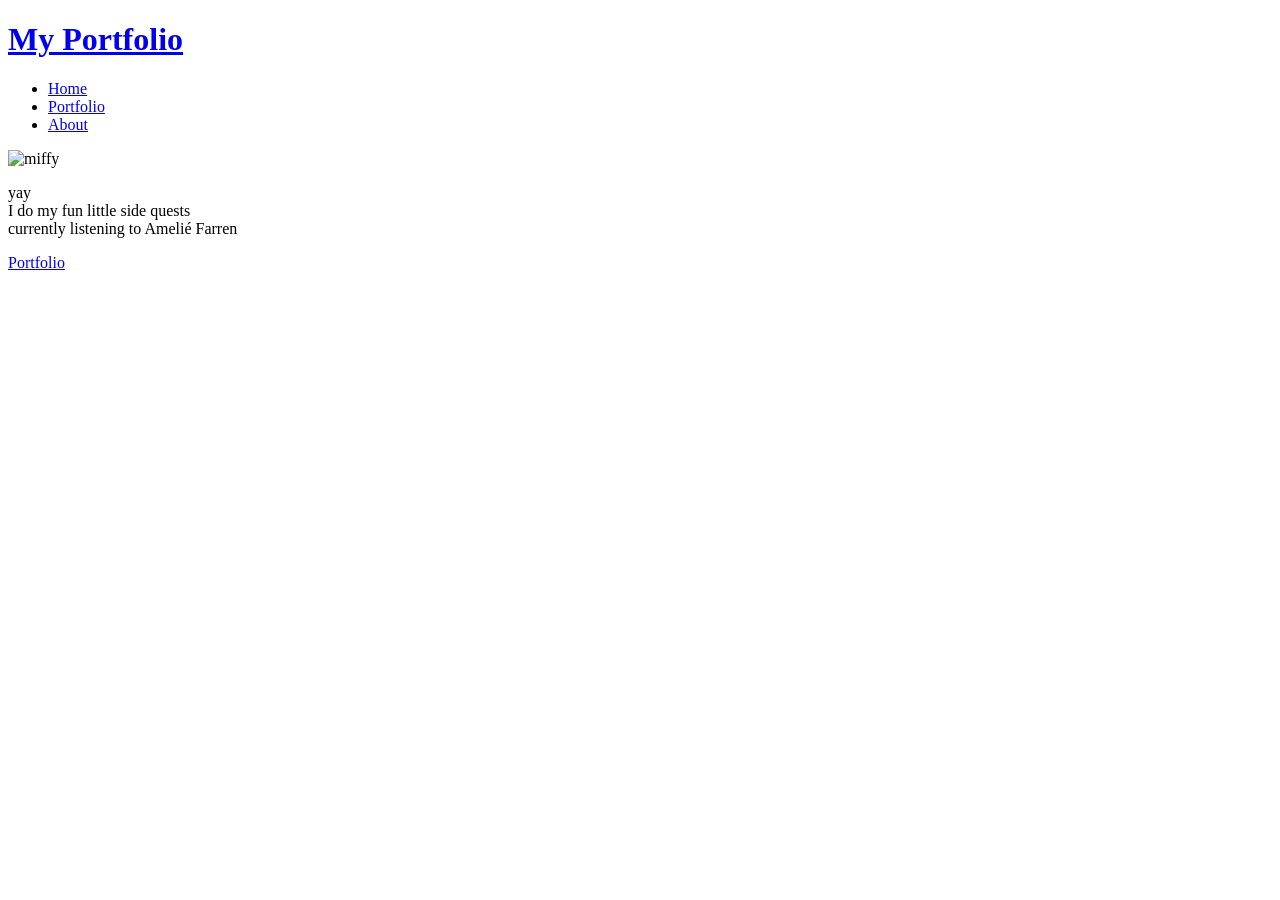
==== index.html @ 1d7b3b4d "added home page" ====
<!DOCTYPE html>
<html>
  <head>
    
    <title>Chloe's Portfolio</title>
    <meta charset="utf-8" />
	  <meta http-equiv="X-UA-Compatible" content="IE=edge" />
	  <meta name="viewport" content="width=device-width, initial-scale=1" />

	  <!-- link the webpage's stylesheet -->
	  <link rel="stylesheet" href="/style.css" />

	  <!-- link the webpage's JavaScript file -->
	  <script src="/script.js" defer></script>

  </head>
  
  <body>

    <header>
      <h1 class = "nocolor"><a href = "index.html">My Portfolio</a></h1>

      <nav>
        <ul class = "navs">
          <li>
            <a href = "index.html">Home</a>
          </li>
          <li>
            <a href = "portfolio.html">Portfolio</a>
          </li>
          <li>
            <a href = "about.html">About</a>
          </li>
        </ul>
      </nav>
    </header>
    

    <main>
      <img class = 'miffy' src="assets/miffy.jpg" alt = "miffy">
      
      <div class = "spaces">
        <p>yay <br>
        I do my fun little side quests <br>
        currently listening to Amelié Farren
        </p>
      </div>

      <div class = "spaces">
        <a href = "portfolio.html">Portfolio</a>
      </div>
      
    </main>
    
  </body>
</html>
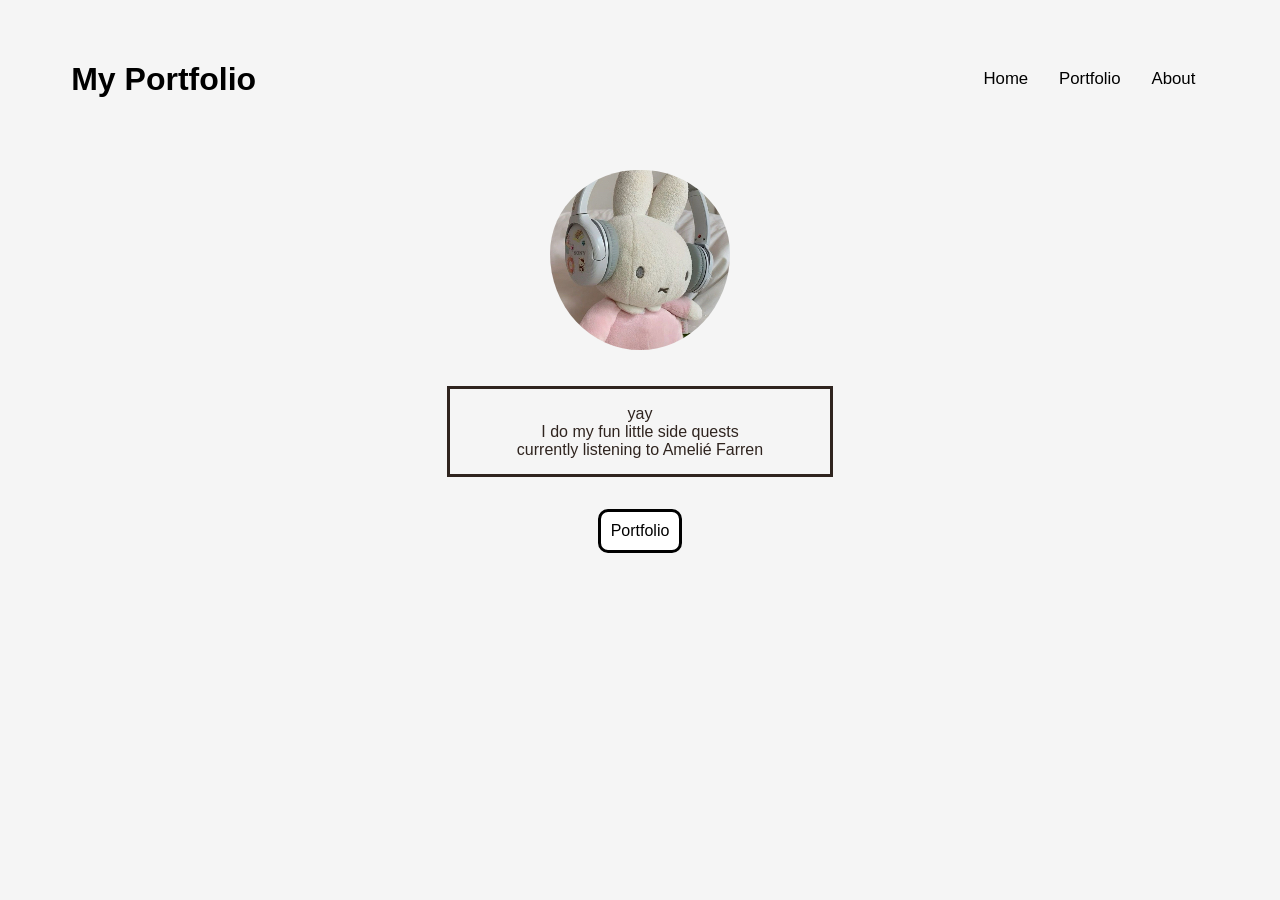
==== commit cb9420c3: "home page path fails?" ====
--- a/index.html
+++ b/index.html
@@ -18,18 +18,18 @@
   <body>
 
     <header>
-      <h1 class = "nocolor"><a href = "index.html">My Portfolio</a></h1>
+      <h1 class = "nocolor"><a href = "./">My Portfolio</a></h1>
 
       <nav>
         <ul class = "navs">
           <li>
-            <a href = "index.html">Home</a>
+            <a href = "./">Home</a>
           </li>
           <li>
-            <a href = "portfolio.html">Portfolio</a>
+            <a href = "./portfolio">Portfolio</a>
           </li>
           <li>
-            <a href = "about.html">About</a>
+            <a href = "./about">About</a>
           </li>
         </ul>
       </nav>
@@ -47,7 +47,7 @@
       </div>
 
       <div class = "spaces">
-        <a href = "portfolio.html">Portfolio</a>
+        <a href = "portfolio">Portfolio</a>
       </div>
       
     </main>
--- a/style.css
+++ b/style.css
@@ -0,0 +1,201 @@
+/* STYLE SECTIONING TAGS */
+body {
+ background-color: #f5f5f5;
+}
+
+header {
+  display: flex;
+  justify-content: space-between;
+  align-items: center;
+  padding-top: 2.5%;
+  padding-left: 5%;
+  padding-right: 5%;
+  padding-bottom: 3%;
+  white-space: nowrap;
+}
+
+main {
+   text-align: center;
+}
+
+/* STYLE TEXT */
+
+h1 {
+  color: #2f241f;
+  font-family: Verdana, sans-serif;
+}
+
+h3 {
+  font-family: Verdana, sans-serif;
+}
+
+h4 {
+  font-family: Verdana, sans-serif
+}
+
+p {
+  color: #2f241f;
+  font-family: Verdana, sans-serif;
+  text-align: center;
+}
+
+a {
+  text-decoration: none;
+  color: black;
+  font-family: Verdana, sans-serif;
+}
+
+ul {
+  padding-inline-start: 0;
+}
+
+.spaces {
+  display: flex;
+  justify-content: center;
+  align-items: center;
+  padding-top: 1.25%;
+}
+
+.spaces p {
+  padding-top: 1.25%;
+  padding-bottom: 1.25%;
+  width: 30%;
+  border-style: solid;
+}
+
+.spaces a{
+  padding: 0.8%;
+  border-style: solid;
+  border-radius: 10px;
+  background-color: white;
+
+}
+
+.interests {
+  display: flex;
+  justify-content: center;
+}
+
+.interests li {
+  width: 400px;
+  padding-top: 1%;
+  padding-bottom: 2%;
+}
+
+.interests a{
+  padding: 10px;
+  border-style: solid;
+  border-radius: 10px;
+  background-color: white;
+
+}
+
+.projects {
+  display: flex;
+  justify-content: center;
+  white-space: nowrap;
+}
+
+.projects li {
+  width: 550px;
+  height: 450px;
+  overflow: hidden;
+  margin-left: 30px;
+  margin-right: 30px;
+}
+
+.desc {
+  border-style: solid;
+  padding-bottom: 15px;
+  margin-top: 15px;
+  height: 200px;
+}
+
+.desc p {
+  padding-bottom: 10px;
+}
+
+.desc a {
+  padding: 10px;
+  border-style: solid;
+  border-radius: 10px;
+  background-color: white;
+}
+
+.projects img {
+  padding-bottom: 10px;
+}
+
+.nolink {
+  height: 150px;
+}
+
+.abouts {
+  display: flex;
+  justify-content: center;
+  align-items: center;
+  padding-bottom: 50px;
+}
+
+.abouts li {
+  width: 200px;
+  height: 200px;
+  overflow: hidden;
+}
+
+.bios {
+  padding-top: 30px;
+}
+
+/* STYLE IMAGES */
+
+.miffy {
+  border-radius: 75%;
+  padding-top: 1%;
+}
+
+img {
+  border-radius: 25%;
+  height: 180px;
+  width: 180px;
+}
+
+/* STYLE NAV BAR */
+
+.navs {
+  list-style-type: none;
+  overflow: hidden;
+}
+
+.navs li {
+  display: inline;
+}
+
+.navs a {
+  padding: 0.8em;
+  font-size: 1.05em;
+}
+
+li {
+  display: inline-block;
+}
+
+a:hover {
+  color: #c7a3a5 ;
+}
+
+.spaces a:hover {
+  background-color: white;
+}
+
+.interests a:hover {
+  background-color: white;
+}
+
+.projects a:hover {
+  background-color: white;
+}
+
+.nocolor a:hover {
+  color: #2f241f;
+}
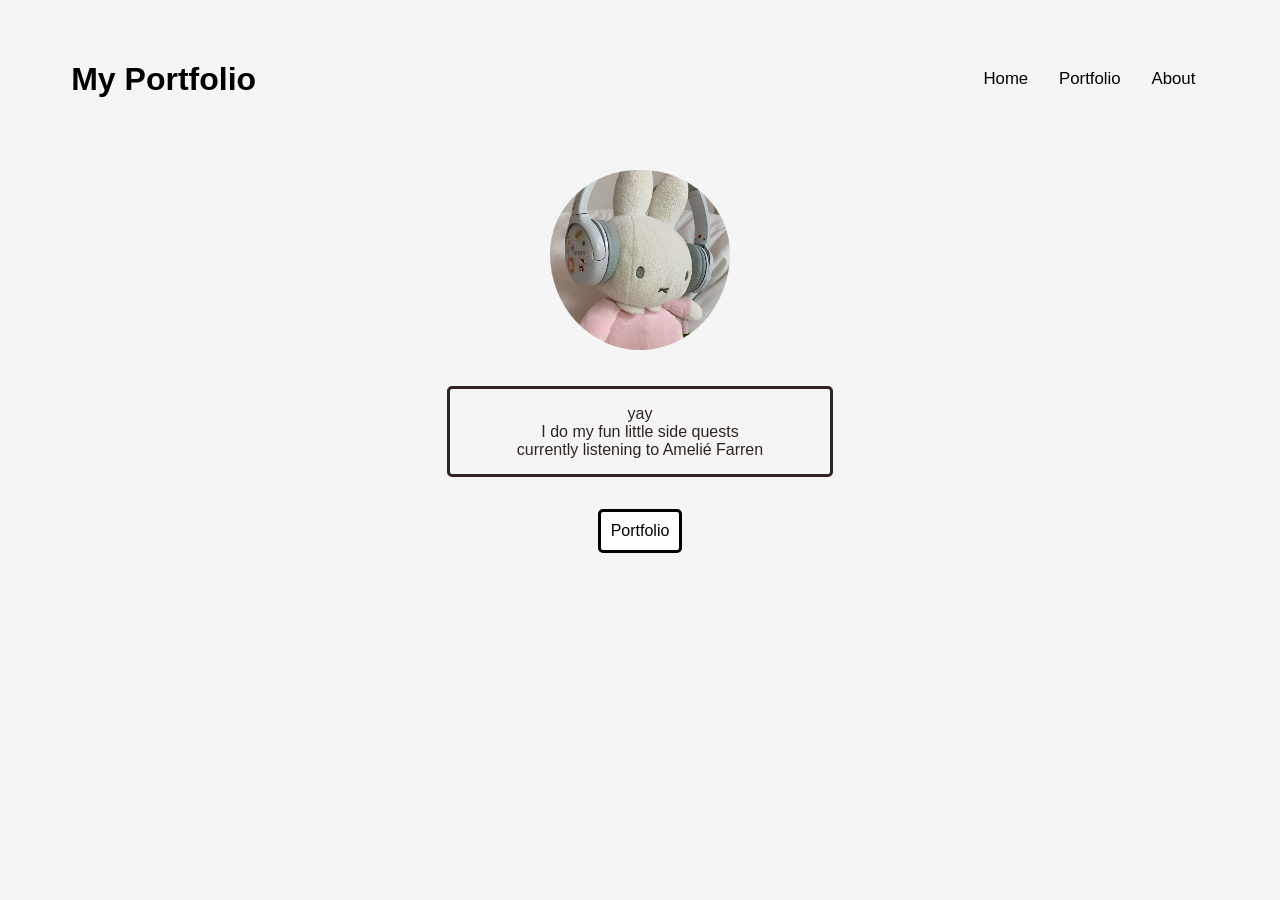
==== commit 4f5f3dcb: "bugged again" ====
--- a/index.html
+++ b/index.html
@@ -2,16 +2,18 @@
 <html>
   <head>
     
-    <title>Chloe's Portfolio</title>
+    <title>chloe's portfolio</title>
     <meta charset="utf-8" />
 	  <meta http-equiv="X-UA-Compatible" content="IE=edge" />
 	  <meta name="viewport" content="width=device-width, initial-scale=1" />
 
 	  <!-- link the webpage's stylesheet -->
-	  <link rel="stylesheet" href="/style.css" />
+	  <link rel="stylesheet" href="./style.css" />
 
 	  <!-- link the webpage's JavaScript file -->
 	  <script src="/script.js" defer></script>
+
+	  <link rel="icon" type="image/jpeg" href="assets/miffy.jpg">
 
   </head>
   
--- a/style.css
+++ b/style.css
@@ -61,12 +61,13 @@
   padding-bottom: 1.25%;
   width: 30%;
   border-style: solid;
+  border-radius: 5px;
 }
 
 .spaces a{
   padding: 0.8%;
   border-style: solid;
-  border-radius: 10px;
+  border-radius: 5px;
   background-color: white;
 
 }
